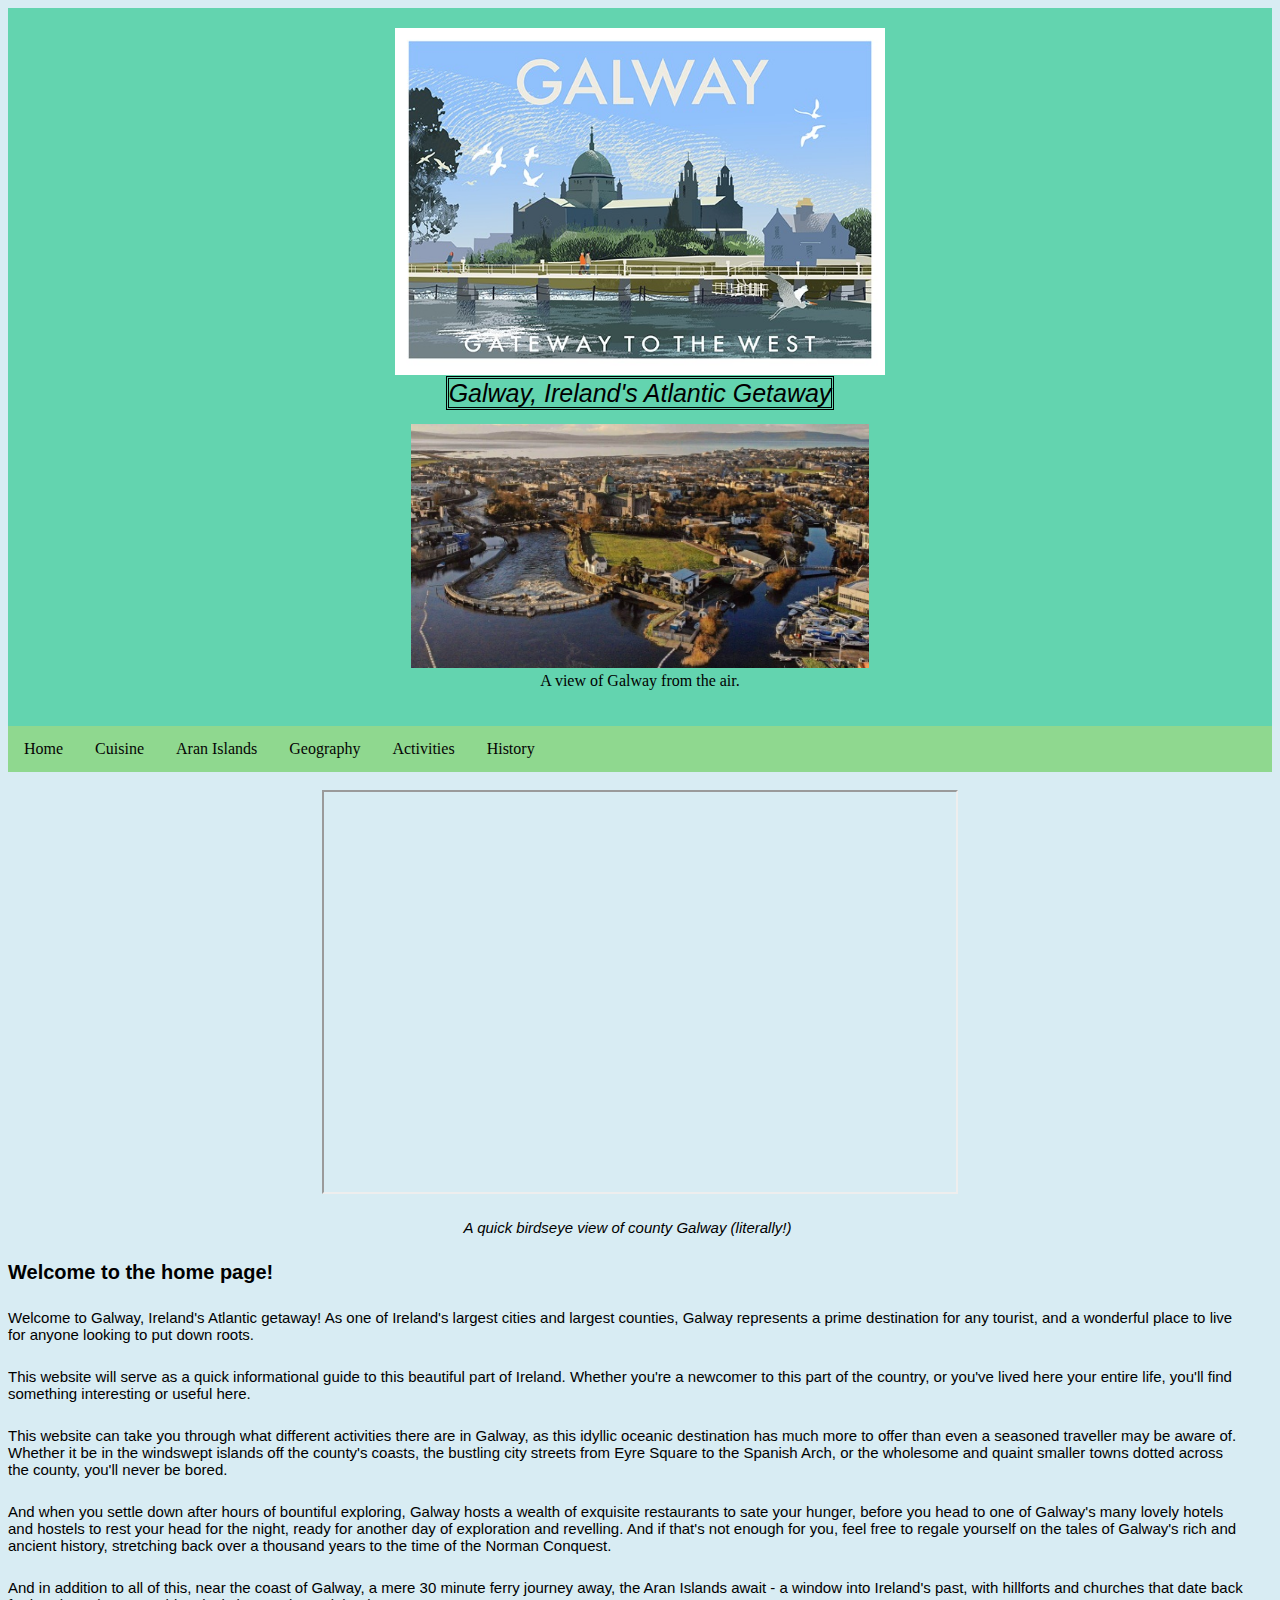
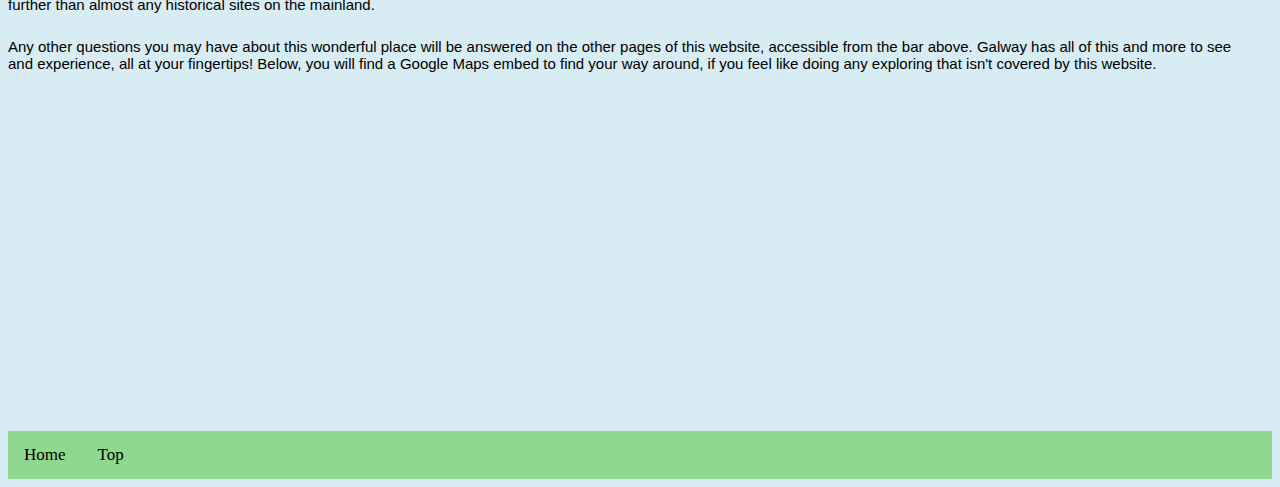
==== index.html @ 588e90ab "Add files via upload" ====
<!DOCTYPE HTML>
<html lang="en" xmlns:mso="urn:schemas-microsoft-com:office:office" xmlns:msdt="uuid:C2F41010-65B3-11d1-A29F-00AA00C14882">
<head>
<meta charset="UTF-8">
<meta name="viewport" content="width=device-width, initial-scale=1">

<!-- title for browser --> 
<title>A Brief Guide to Galway</title>

<!-- stylesheet --> 
<link rel="stylesheet" href="index.css">  

</head>

<body>
    <div class="header">
      <img src="galwaybanner.jpg" class="responsive">
      <br>
        <h class = "h1">Galway, Ireland's Atlantic Getaway</h>
        <figure>
          <img src="galwayview.jpg" alt="A view of Galway from the air." class="responsive">
          <figcaption>A view of Galway from the air.</figcaption>
        </figure>
      </div>
      <div class="topnav">
        <a href="index.html">Home</a>
        <a href="cuisine.html">Cuisine</a>
        <a href="aranislands.html">Aran Islands</a>
        <a href="geography.html">Geography</a>
        <a href="activities.html">Activities</a>
        <a href="history.html">History</a>
      </div>
      <br>
      <iframe width="560" height="400" class="center" src="https://www.youtube.com/embed/tl4KouQxjaM?si=HFrlouOXAGquyAXd" title="YouTube video player" frameborder="2" allow="accelerometer; autoplay; clipboard-write; encrypted-media; gyroscope; picture-in-picture; web-share" referrerpolicy="strict-origin-when-cross-origin" allowfullscreen></iframe>
        <p id="p30">A quick birdseye view of county Galway (literally!)</p>
      <div class="column middle">
        <h2 id="h2">Welcome to the home page!</h2>
        <p>Welcome to Galway, Ireland's Atlantic getaway! As one of Ireland's largest cities and largest counties, Galway represents a prime destination for any tourist, and a wonderful place to live for anyone looking to put down roots.</p>
        <p>This website will serve as a quick informational guide to this beautiful part of Ireland. Whether you're a newcomer to this part of the country, or you've lived here your entire life, you'll find something interesting or useful here.</p>
        <p>This website can take you through what different activities there are in Galway, as this idyllic oceanic destination has much more to offer than even a seasoned traveller may be aware of. Whether it be in the windswept islands off the county's coasts, the bustling city streets from Eyre Square to the Spanish Arch, or the wholesome and quaint smaller towns dotted across the county, you'll never be bored.</p>
        <p>And when you settle down after hours of bountiful exploring, Galway hosts a wealth of exquisite restaurants to sate your hunger, before you head to one of Galway's many lovely hotels and hostels to rest your head for the night, ready for another day of exploration and revelling. 
        And if that's not enough for you, feel free to regale yourself on the tales of Galway's rich and ancient history, stretching back over a thousand years to the time of the Norman Conquest. </p>
        <p> And in addition to all of this, near the coast of Galway, a mere 30 minute ferry journey away, the Aran Islands await - a window into Ireland's past, with hillforts and churches that date back further than almost any historical sites on the mainland. </p>
        <p>Any other questions you may have about this wonderful place will be answered on the other pages of this website, accessible from the bar above. Galway has all of this and more to see and experience, all at your fingertips! Below, you will find a Google Maps embed to find your way around, if you feel like doing any exploring that isn't covered by this website.</p>
        <br>
          
        <div class="google-map"> <iframe src="https://www.google.com/maps/embed?pb=!1m18!1m12!1m3!1d38164.98322269062!2d-9.08994566246861!3d53.28395571569281!2m3!1f0!2f0!3f0!3m2!1i1024!2i768!4f13.1!3m3!1m2!1s0x485b96eca4f63c15%3A0x9f202f408ade89a3!2sGalway%20City%2C%20Galway!5e0!3m2!1sen!2sie!4v1732702785371!5m2!1sen!2sie" width="400" height="400" style="border:0;" allowfullscreen="" loading="lazy" referrerpolicy="no-referrer-when-downgrade"></iframe></div>
        <div class="footer">
          <a href="index.html" class="active">Home</a>
          <a href="#top">Top</a>
        </div>
    </body>
    </html>
---- index.css ----
/*header css*/
.header {
    background-color: #63d4af;
    text-align: center;
    padding: 20px;  
  }

  /* The navbar container */
.topnav {
    overflow: hidden;
    background-color: rgb(143, 216, 143);
  }
  
  /* Navbar links */
  .topnav a {
    float: left;
    display: block;
    color: #050404;
    text-align: center;
    padding: 14px 16px;
    text-decoration: none;
  }
  
  /* Links - change color on hover */
  .topnav a:hover {
    background-color: #ddd;
    color: black;
  }
/*footer css*/
  .footer {
    overflow: hidden;
    background-color: rgb(143, 216, 143);
  }
  /*footer code*/
  .footer a {
    float: left;
    display: block;
    color: #000000;
    text-align: center;
    padding: 14px 16px;
    text-decoration: none;
    font-size: 17px;
  }
  .footer a:hover {
    background: #f1f1f1;
    color: black;
 /*picture css*/
  }
  .responsive {
    width: 40%;
    max-width: 100%;
    height: auto;
  }
  /*main background colour*/
  body {
    background-color: rgb(216, 236, 243);

/*text css*/
  .h1{
    border-style: double;
    font-size: 25px;
    font-style: italic;
    font-family: 'Segoe UI', Tahoma, Geneva, Verdana, sans-serif;
    
  }
  #h2{
    font-size: 20px;
    font-family: "Verdana", Geneva, Tahoma, sans-serif;}
  p{
    font-size: 15px;
    font-family: "Verdana", Geneva, Tahoma, sans-serif;
    margin-top: 25px;
    margin-bottom: 25px;
    margin-right: 25px;
    margin-left: 0px;
    
  }
  }
  /*code to center video*/
  .center {
    display: block;
    position: relative;
  width: 50%;
  overflow: hidden;
  margin: 0 auto;
  
  }
  /*video subtitle code*/
  #p30{
    font-size: 15px;
    font-style: italic;
    text-align: center;
  }
  /*google map css*/
  .google-map {
    padding-bottom: 25%;
    position: relative;
}

.google-map iframe {
    height: 100%;
    width: 100%;
    left: 0;
    top: 0;
    position: absolute;
}
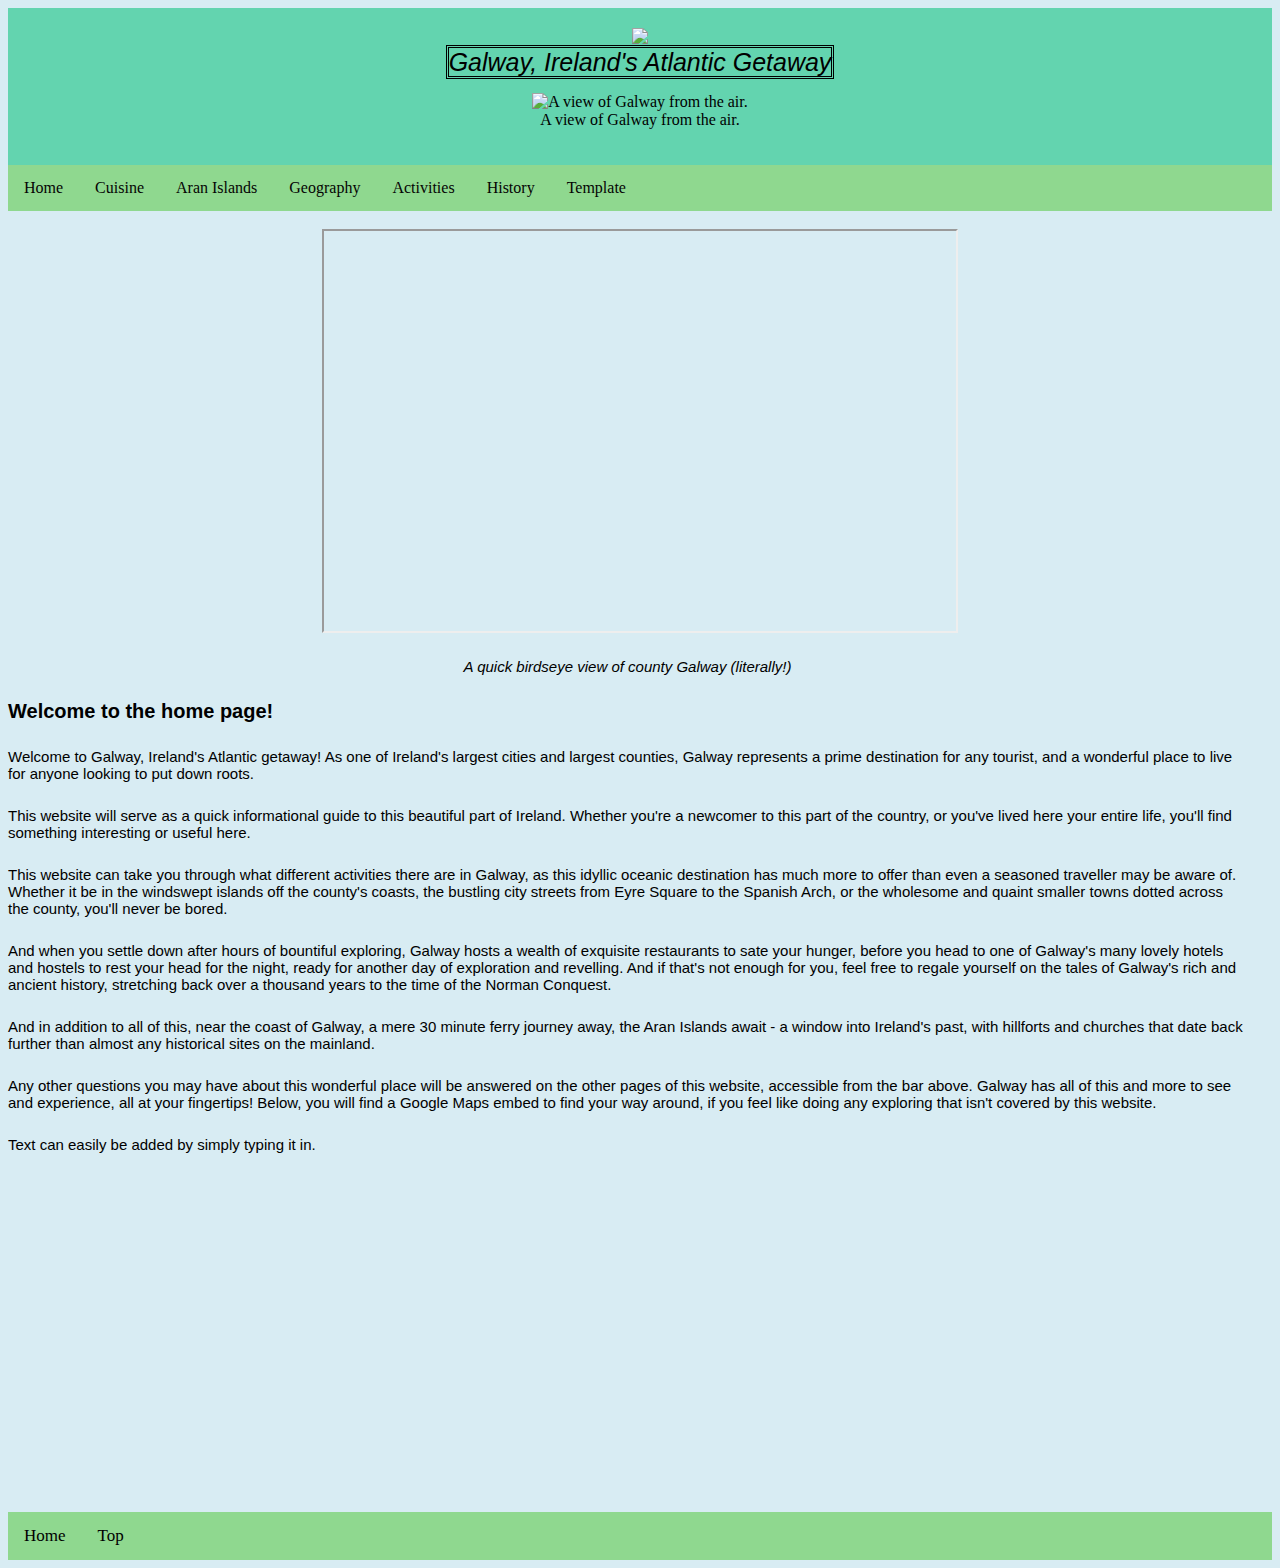
==== commit 9e2b00a6: "Add files via upload" ====
--- a/index.html
+++ b/index.html
@@ -14,11 +14,11 @@
 
 <body>
     <div class="header">
-      <img src="galwaybanner.jpg" class="responsive">
+      <img src="images/galwaybanner.jpg" class="responsive">
       <br>
         <h class = "h1">Galway, Ireland's Atlantic Getaway</h>
         <figure>
-          <img src="galwayview.jpg" alt="A view of Galway from the air." class="responsive">
+          <img src="images/galwayview.jpg" alt="A view of Galway from the air." class="responsive">
           <figcaption>A view of Galway from the air.</figcaption>
         </figure>
       </div>
@@ -29,6 +29,7 @@
         <a href="geography.html">Geography</a>
         <a href="activities.html">Activities</a>
         <a href="history.html">History</a>
+        <a href="template.html">Template</a>
       </div>
       <br>
       <iframe width="560" height="400" class="center" src="https://www.youtube.com/embed/tl4KouQxjaM?si=HFrlouOXAGquyAXd" title="YouTube video player" frameborder="2" allow="accelerometer; autoplay; clipboard-write; encrypted-media; gyroscope; picture-in-picture; web-share" referrerpolicy="strict-origin-when-cross-origin" allowfullscreen></iframe>
@@ -42,6 +43,7 @@
         And if that's not enough for you, feel free to regale yourself on the tales of Galway's rich and ancient history, stretching back over a thousand years to the time of the Norman Conquest. </p>
         <p> And in addition to all of this, near the coast of Galway, a mere 30 minute ferry journey away, the Aran Islands await - a window into Ireland's past, with hillforts and churches that date back further than almost any historical sites on the mainland. </p>
         <p>Any other questions you may have about this wonderful place will be answered on the other pages of this website, accessible from the bar above. Galway has all of this and more to see and experience, all at your fingertips! Below, you will find a Google Maps embed to find your way around, if you feel like doing any exploring that isn't covered by this website.</p>
+        <p>Text can easily be added by simply typing it in.</p>
         <br>
           
         <div class="google-map"> <iframe src="https://www.google.com/maps/embed?pb=!1m18!1m12!1m3!1d38164.98322269062!2d-9.08994566246861!3d53.28395571569281!2m3!1f0!2f0!3f0!3m2!1i1024!2i768!4f13.1!3m3!1m2!1s0x485b96eca4f63c15%3A0x9f202f408ade89a3!2sGalway%20City%2C%20Galway!5e0!3m2!1sen!2sie!4v1732702785371!5m2!1sen!2sie" width="400" height="400" style="border:0;" allowfullscreen="" loading="lazy" referrerpolicy="no-referrer-when-downgrade"></iframe></div>
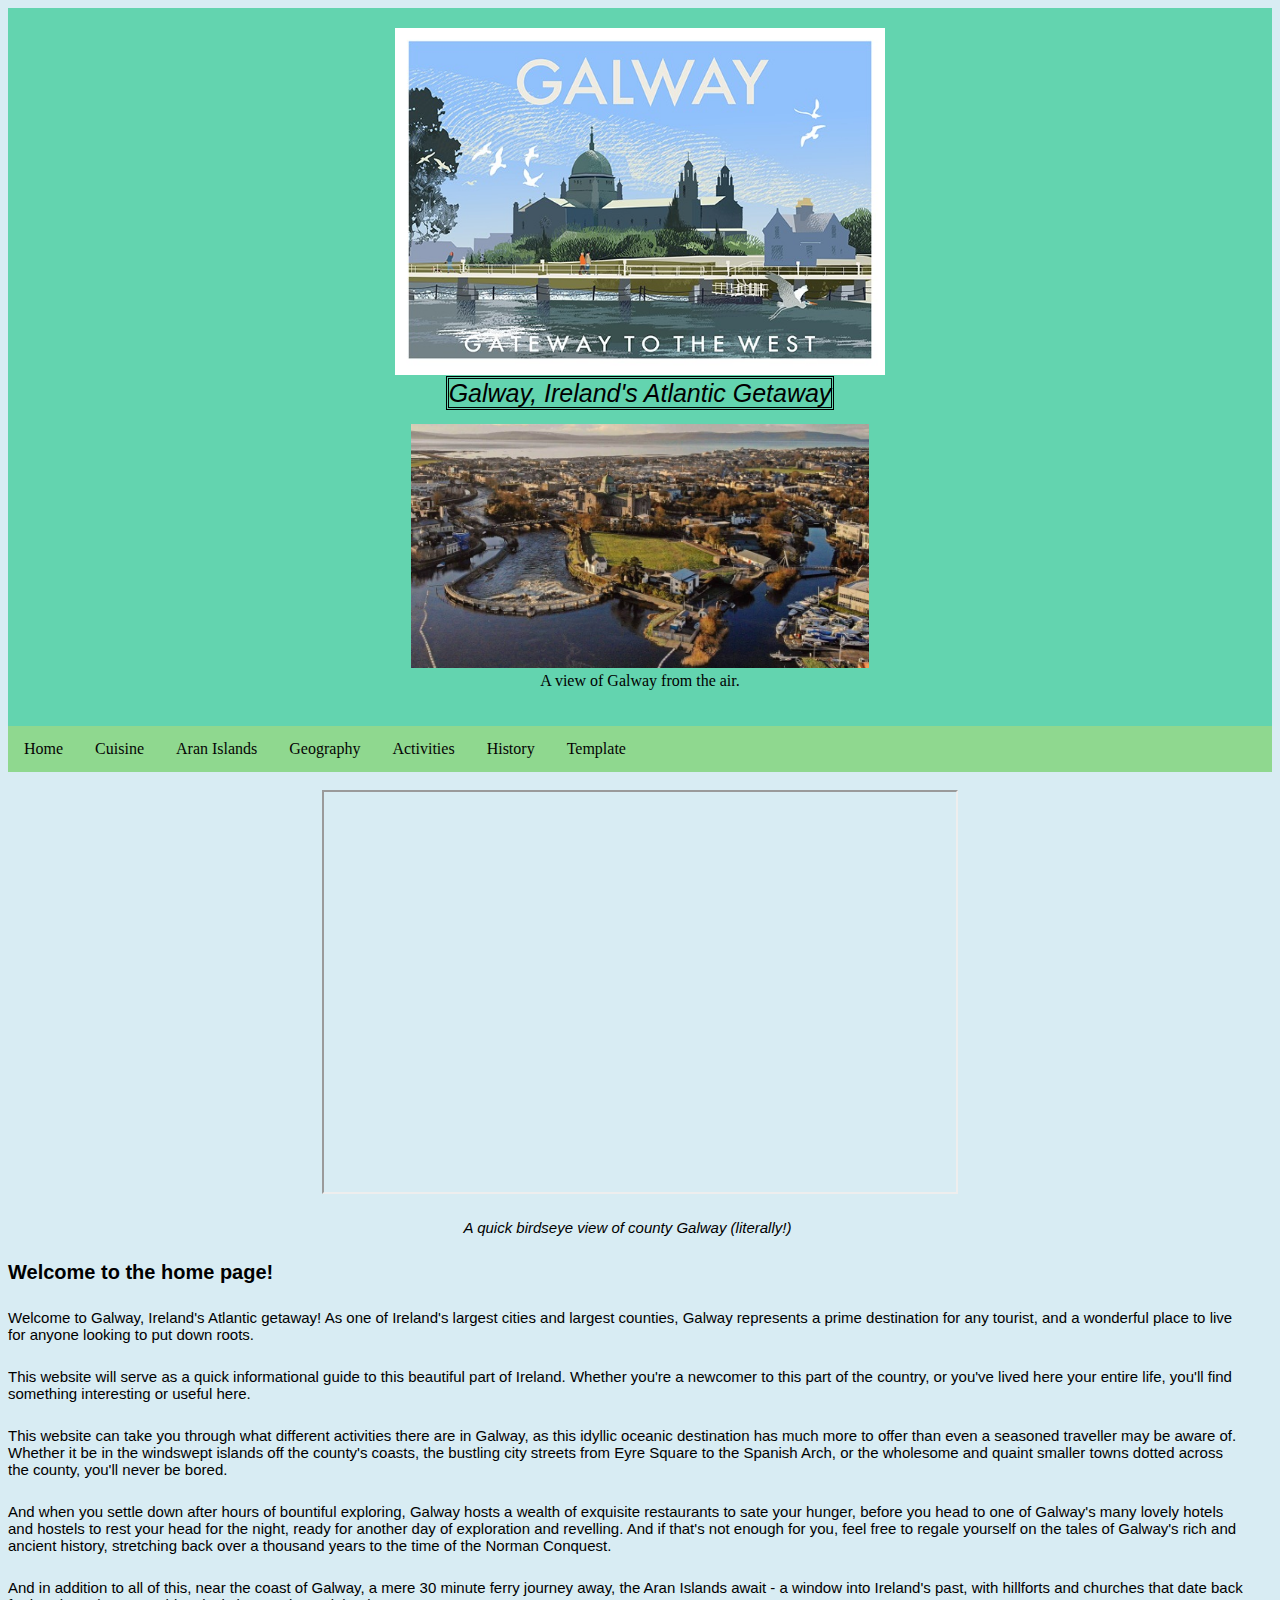
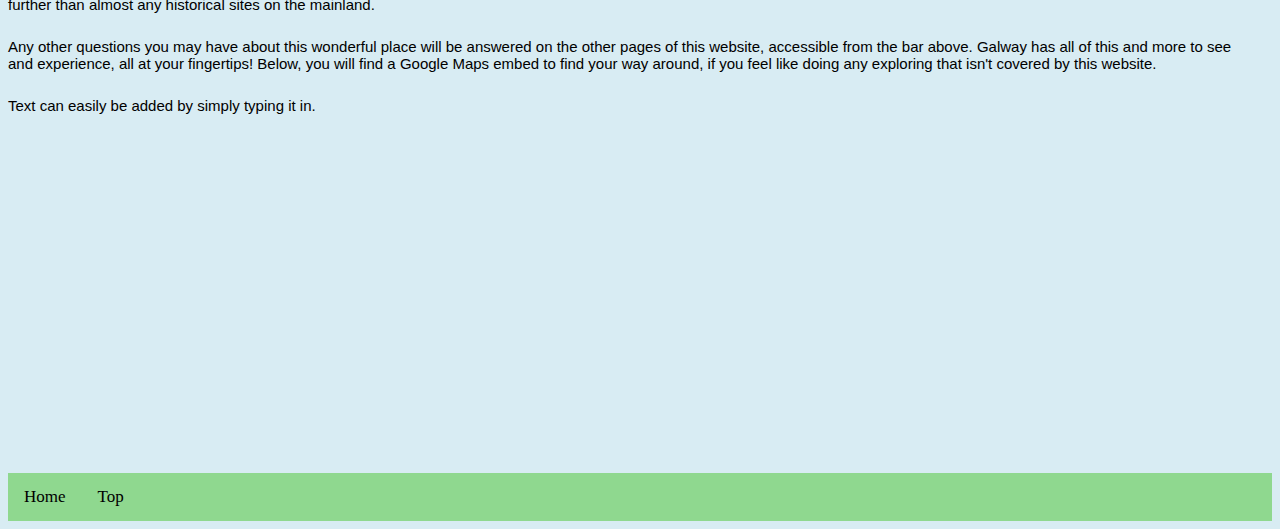
==== commit 4b4c041c: "Update index.html" ====
--- a/index.html
+++ b/index.html
@@ -14,11 +14,11 @@
 
 <body>
     <div class="header">
-      <img src="images/galwaybanner.jpg" class="responsive">
+      <img src="galwaybanner.jpg" class="responsive">
       <br>
         <h class = "h1">Galway, Ireland's Atlantic Getaway</h>
         <figure>
-          <img src="images/galwayview.jpg" alt="A view of Galway from the air." class="responsive">
+          <img src="galwayview.jpg" alt="A view of Galway from the air." class="responsive">
           <figcaption>A view of Galway from the air.</figcaption>
         </figure>
       </div>
@@ -52,4 +52,4 @@
           <a href="#top">Top</a>
         </div>
     </body>
-    </html>+    </html>
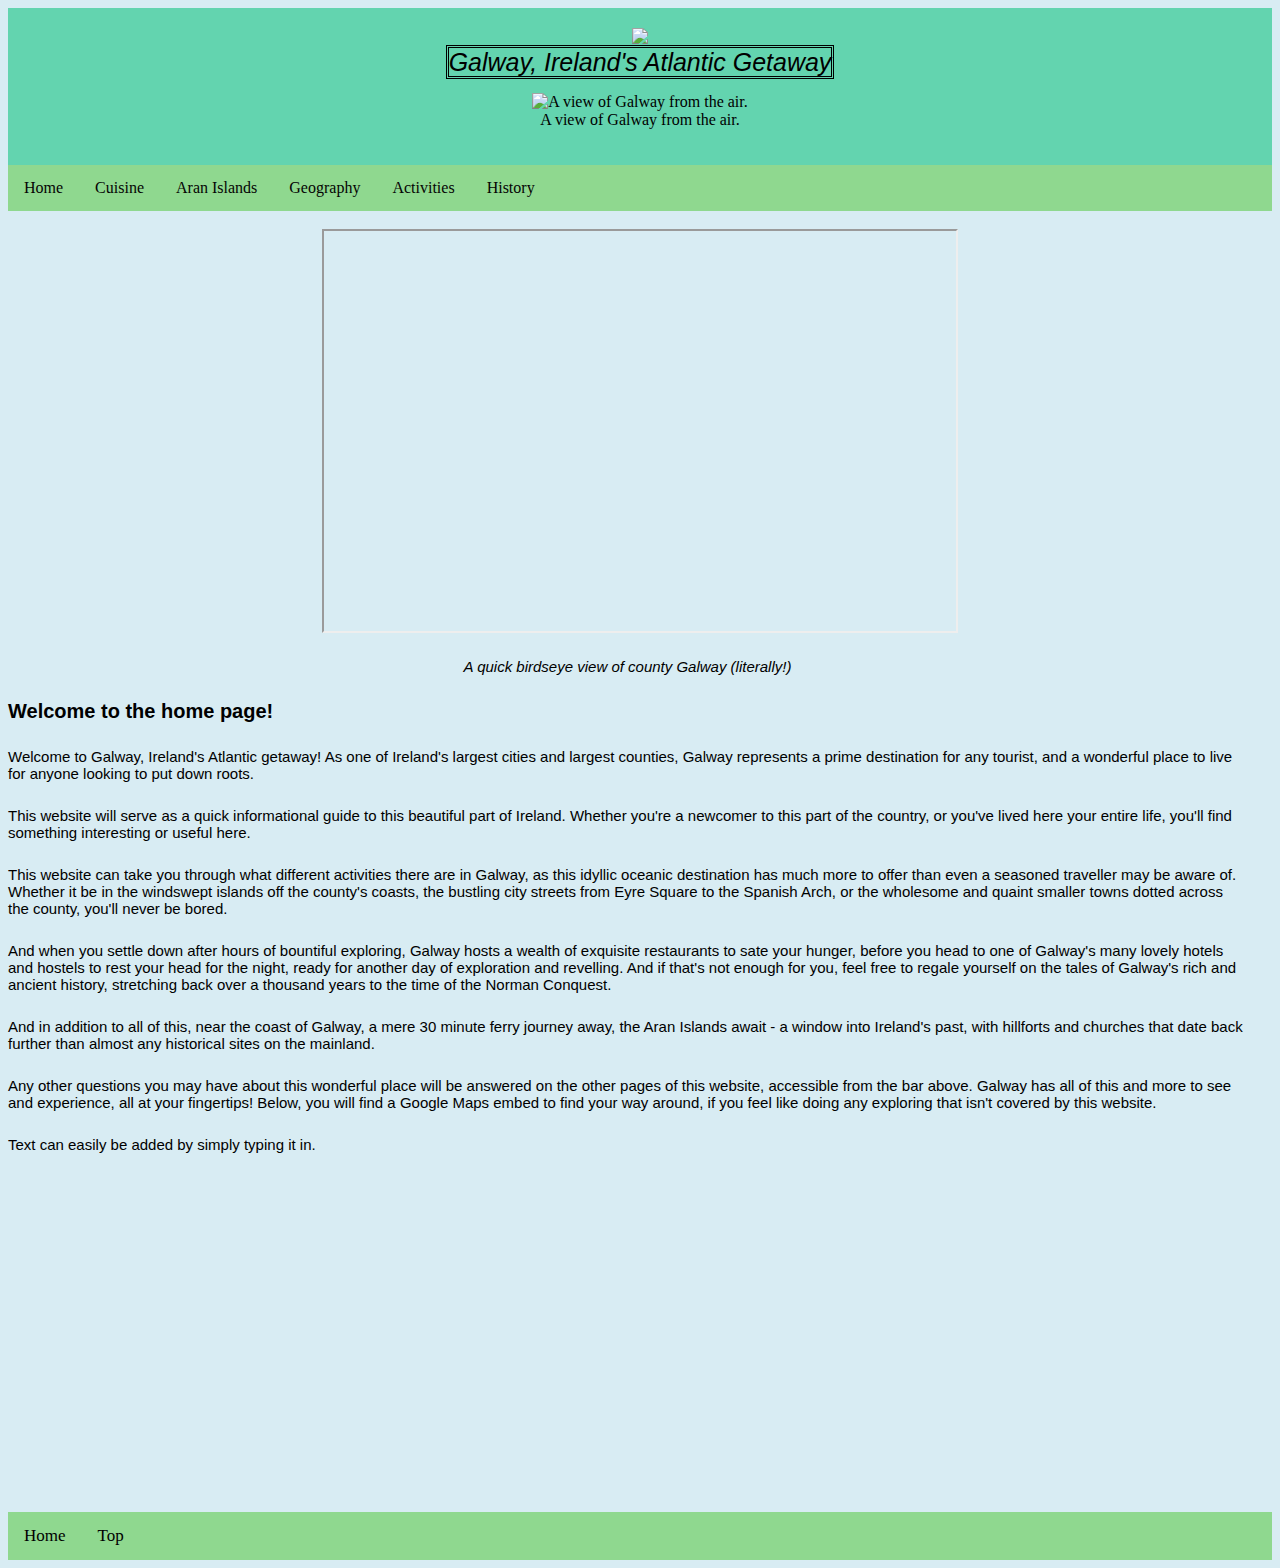
==== commit 7c64de9f: "Add files via upload" ====
--- a/index.html
+++ b/index.html
@@ -14,11 +14,11 @@
 
 <body>
     <div class="header">
-      <img src="galwaybanner.jpg" class="responsive">
+      <img src="images/galwaybanner.jpg" class="responsive">
       <br>
         <h class = "h1">Galway, Ireland's Atlantic Getaway</h>
         <figure>
-          <img src="galwayview.jpg" alt="A view of Galway from the air." class="responsive">
+          <img src="images/galwayview.jpg" alt="A view of Galway from the air." class="responsive">
           <figcaption>A view of Galway from the air.</figcaption>
         </figure>
       </div>
@@ -29,7 +29,6 @@
         <a href="geography.html">Geography</a>
         <a href="activities.html">Activities</a>
         <a href="history.html">History</a>
-        <a href="template.html">Template</a>
       </div>
       <br>
       <iframe width="560" height="400" class="center" src="https://www.youtube.com/embed/tl4KouQxjaM?si=HFrlouOXAGquyAXd" title="YouTube video player" frameborder="2" allow="accelerometer; autoplay; clipboard-write; encrypted-media; gyroscope; picture-in-picture; web-share" referrerpolicy="strict-origin-when-cross-origin" allowfullscreen></iframe>
@@ -52,4 +51,4 @@
           <a href="#top">Top</a>
         </div>
     </body>
-    </html>
+    </html>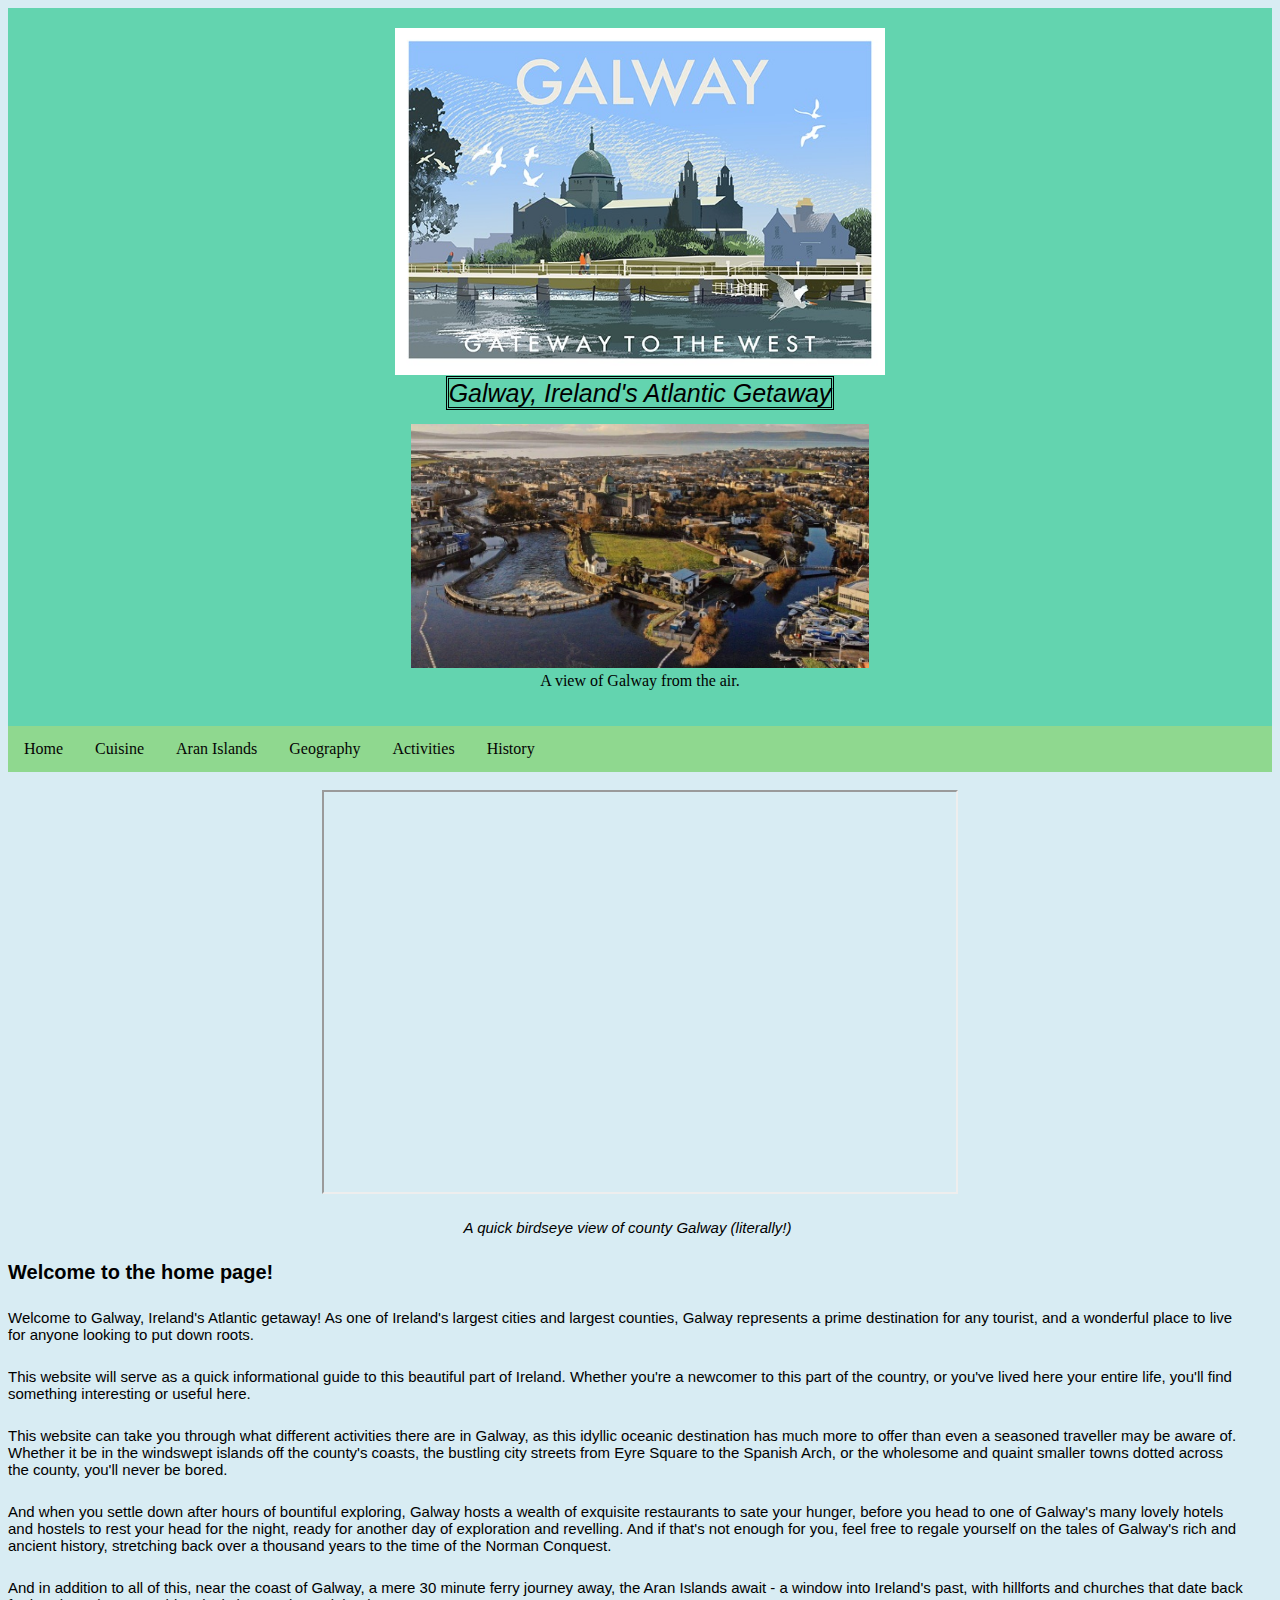
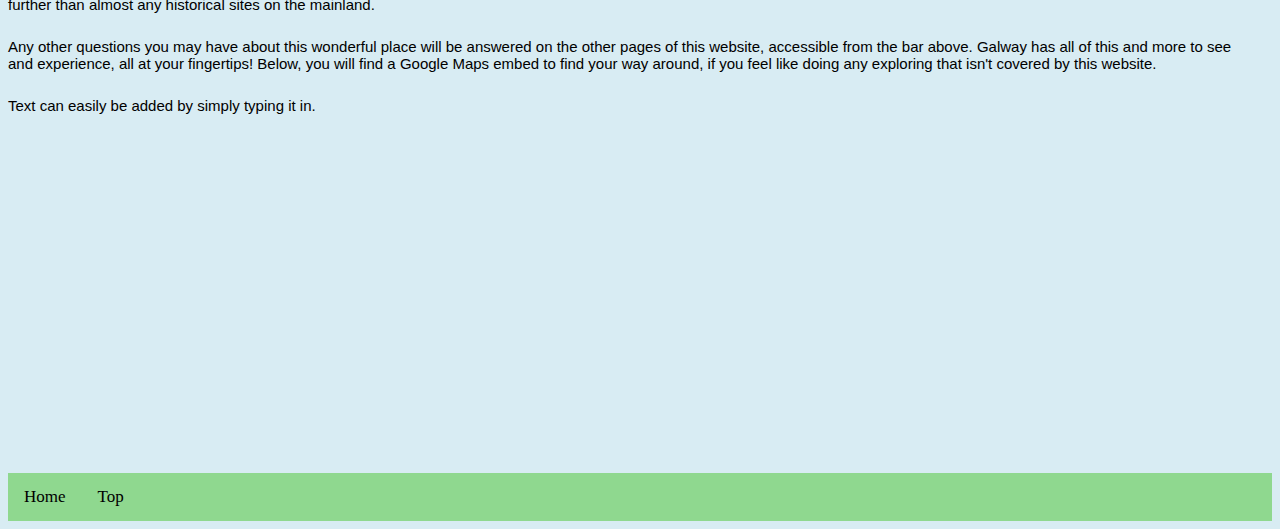
==== commit b9933ea5: "Add files via upload" ====
--- a/index.html
+++ b/index.html
@@ -14,11 +14,11 @@
 
 <body>
     <div class="header">
-      <img src="images/galwaybanner.jpg" class="responsive">
+      <img src="galwaybanner.jpg" class="responsive">
       <br>
         <h class = "h1">Galway, Ireland's Atlantic Getaway</h>
         <figure>
-          <img src="images/galwayview.jpg" alt="A view of Galway from the air." class="responsive">
+          <img src="galwayview.jpg" alt="A view of Galway from the air." class="responsive">
           <figcaption>A view of Galway from the air.</figcaption>
         </figure>
       </div>
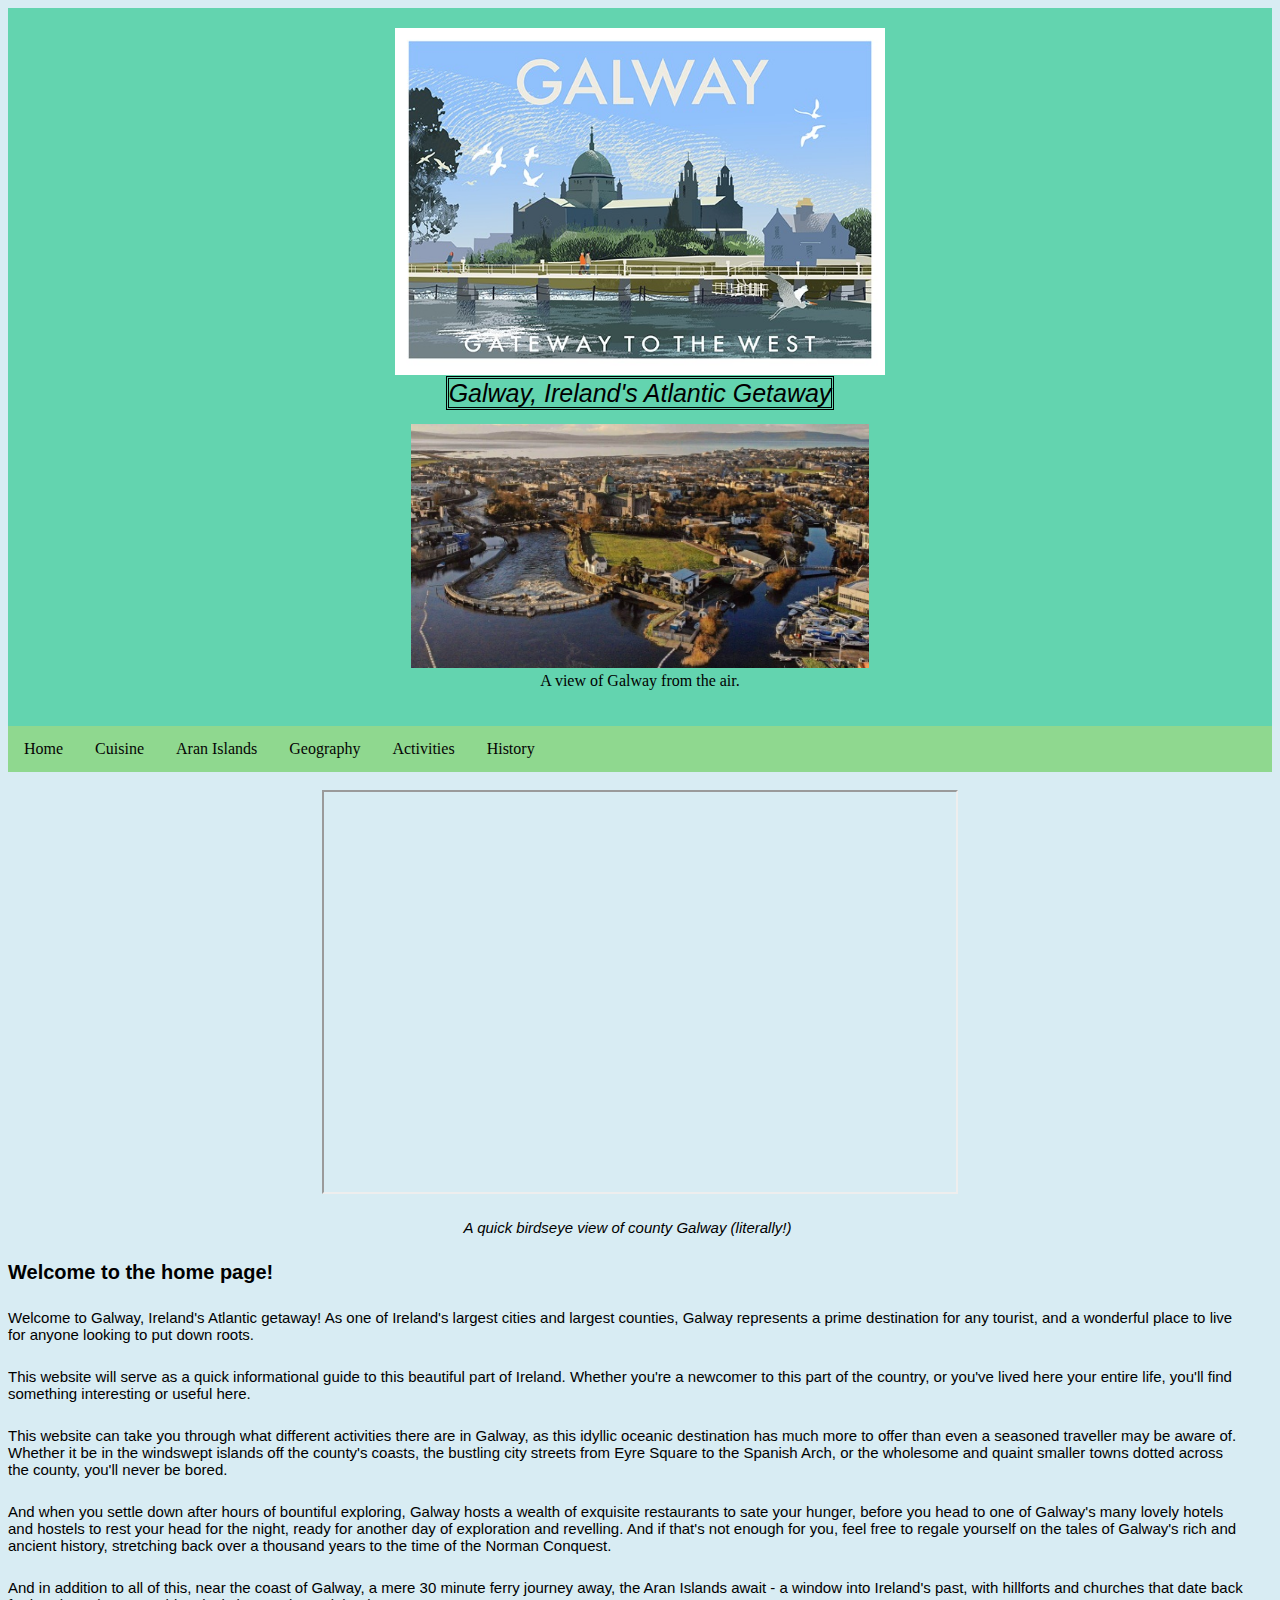
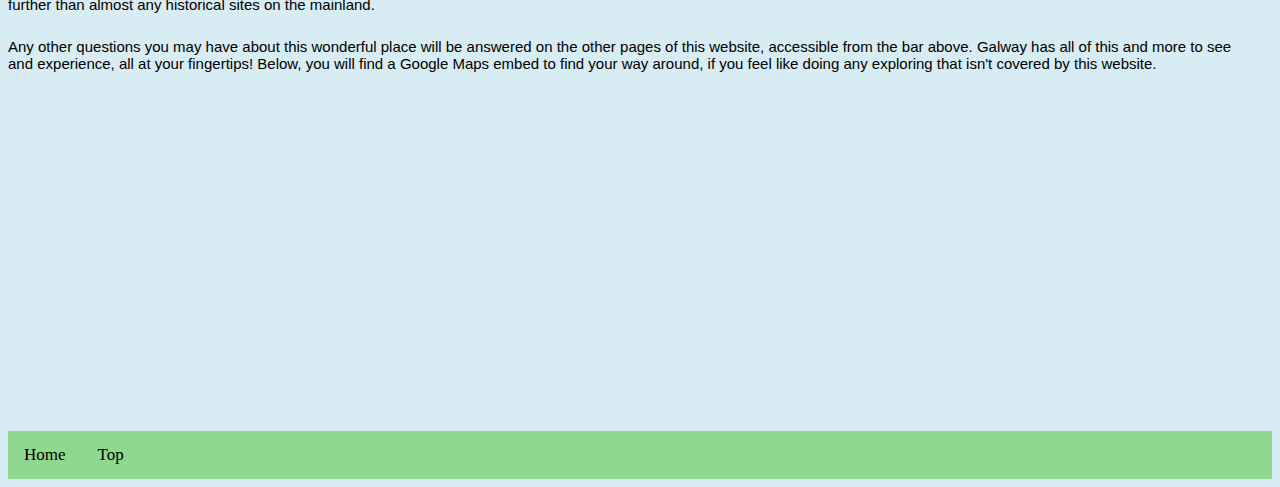
==== commit 45d364d6: "Update index.html" ====
--- a/index.html
+++ b/index.html
@@ -42,7 +42,6 @@
         And if that's not enough for you, feel free to regale yourself on the tales of Galway's rich and ancient history, stretching back over a thousand years to the time of the Norman Conquest. </p>
         <p> And in addition to all of this, near the coast of Galway, a mere 30 minute ferry journey away, the Aran Islands await - a window into Ireland's past, with hillforts and churches that date back further than almost any historical sites on the mainland. </p>
         <p>Any other questions you may have about this wonderful place will be answered on the other pages of this website, accessible from the bar above. Galway has all of this and more to see and experience, all at your fingertips! Below, you will find a Google Maps embed to find your way around, if you feel like doing any exploring that isn't covered by this website.</p>
-        <p>Text can easily be added by simply typing it in.</p>
         <br>
           
         <div class="google-map"> <iframe src="https://www.google.com/maps/embed?pb=!1m18!1m12!1m3!1d38164.98322269062!2d-9.08994566246861!3d53.28395571569281!2m3!1f0!2f0!3f0!3m2!1i1024!2i768!4f13.1!3m3!1m2!1s0x485b96eca4f63c15%3A0x9f202f408ade89a3!2sGalway%20City%2C%20Galway!5e0!3m2!1sen!2sie!4v1732702785371!5m2!1sen!2sie" width="400" height="400" style="border:0;" allowfullscreen="" loading="lazy" referrerpolicy="no-referrer-when-downgrade"></iframe></div>
@@ -51,4 +50,4 @@
           <a href="#top">Top</a>
         </div>
     </body>
-    </html>+    </html>
